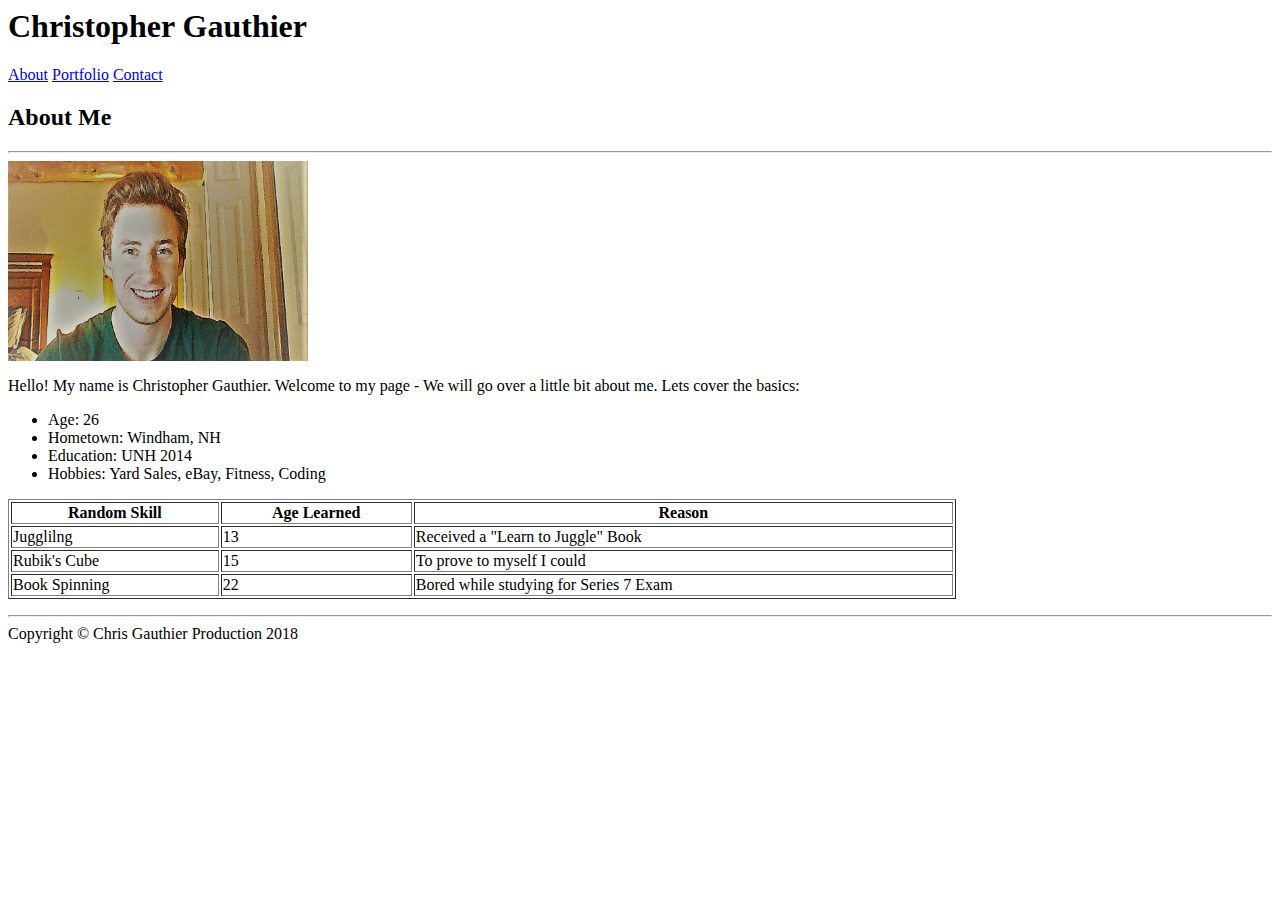
==== index.html @ 76ea5ece "uploading contact page for HW1" ====
<!DOCTYPE <!DOCTYPE html>
<html>

<head>
    <meta charset="utf-8" />
    <meta http-equiv="X-UA-Compatible" content="IE=edge">
    <title>Chris's Portfolio</title>
    <meta name="viewport" content="width=device-width, initial-scale=1">
    <link rel="stylesheet" type="text/css" media="screen" href="main.css" />
    <script src="main.js"></script>
</head>

<body>
    <header>
        <h1>Christopher Gauthier</h1>
        <a href="#news">About</a>
        <a href="#contact">Portfolio</a>
        <a href="#about">Contact</a>
    </header>

    <div>
        <h2>About Me</h2>
        <hr>
        <img src="assets/images/MyFace.jpg" width="300" height="200">

        <p>Hello! My name is Christopher Gauthier. Welcome to my page - We will go over a little bit about me. Lets cover
            the basics:
            <ul>
                <li>Age: 26</li>
                <li>Hometown: Windham, NH</li>
                <li>Education: UNH 2014</li>
                <li>Hobbies: Yard Sales, eBay, Fitness, Coding</li>
            </ul>
        </p>
        <p>
            <table style="width:75%" border="1px solid black">
                <tr>
                    <th>Random Skill</th>
                    <th>Age Learned</th>
                    <th>Reason</th>
                </tr>
                <tr>
                    <td>Jugglilng</td>
                    <td>13</td>
                    <td>Received a "Learn to Juggle" Book</td>
                </tr>
                <tr>
                    <td>Rubik's Cube</td>
                    <td>15</td>
                    <td>To prove to myself I could</td>
                </tr>
                <tr>
                    <td>Book Spinning</td>
                    <td>22</td>
                    <td>Bored while studying for Series 7 Exam</td>
                </tr>
            </table>
        </p>

    </div>
    <hr>
<footer>Copyright © Chris Gauthier Production 2018</footer>

</body>

</html>
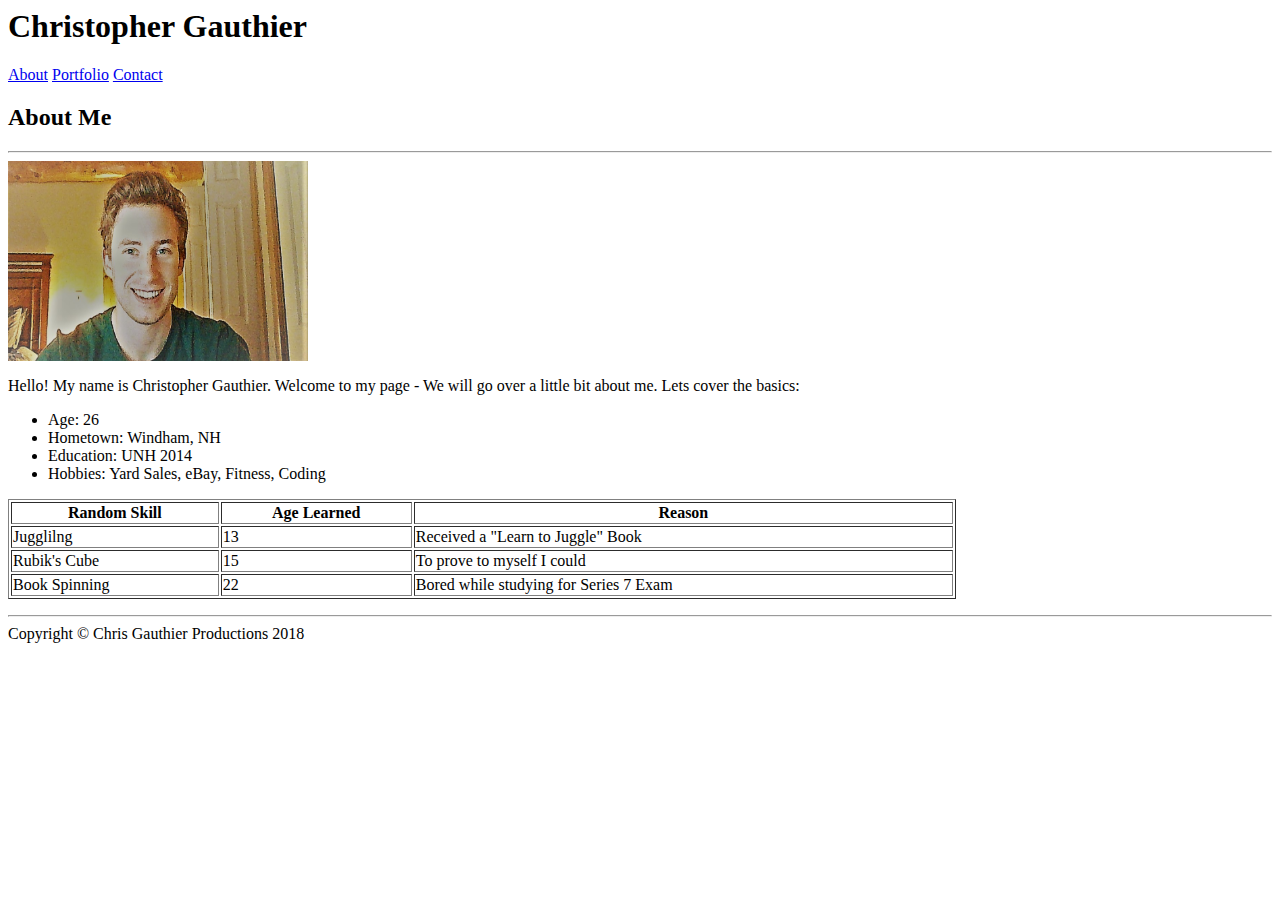
==== commit 1ab7cabb: "uploading images for portfolio page" ====
--- a/index.html
+++ b/index.html
@@ -4,7 +4,7 @@
 <head>
     <meta charset="utf-8" />
     <meta http-equiv="X-UA-Compatible" content="IE=edge">
-    <title>Chris's Portfolio</title>
+    <title>About Me</title>
     <meta name="viewport" content="width=device-width, initial-scale=1">
     <link rel="stylesheet" type="text/css" media="screen" href="main.css" />
     <script src="main.js"></script>
@@ -59,7 +59,7 @@
 
     </div>
     <hr>
-<footer>Copyright © Chris Gauthier Production 2018</footer>
+<footer>Copyright © Chris Gauthier Productions 2018</footer>
 
 </body>
 
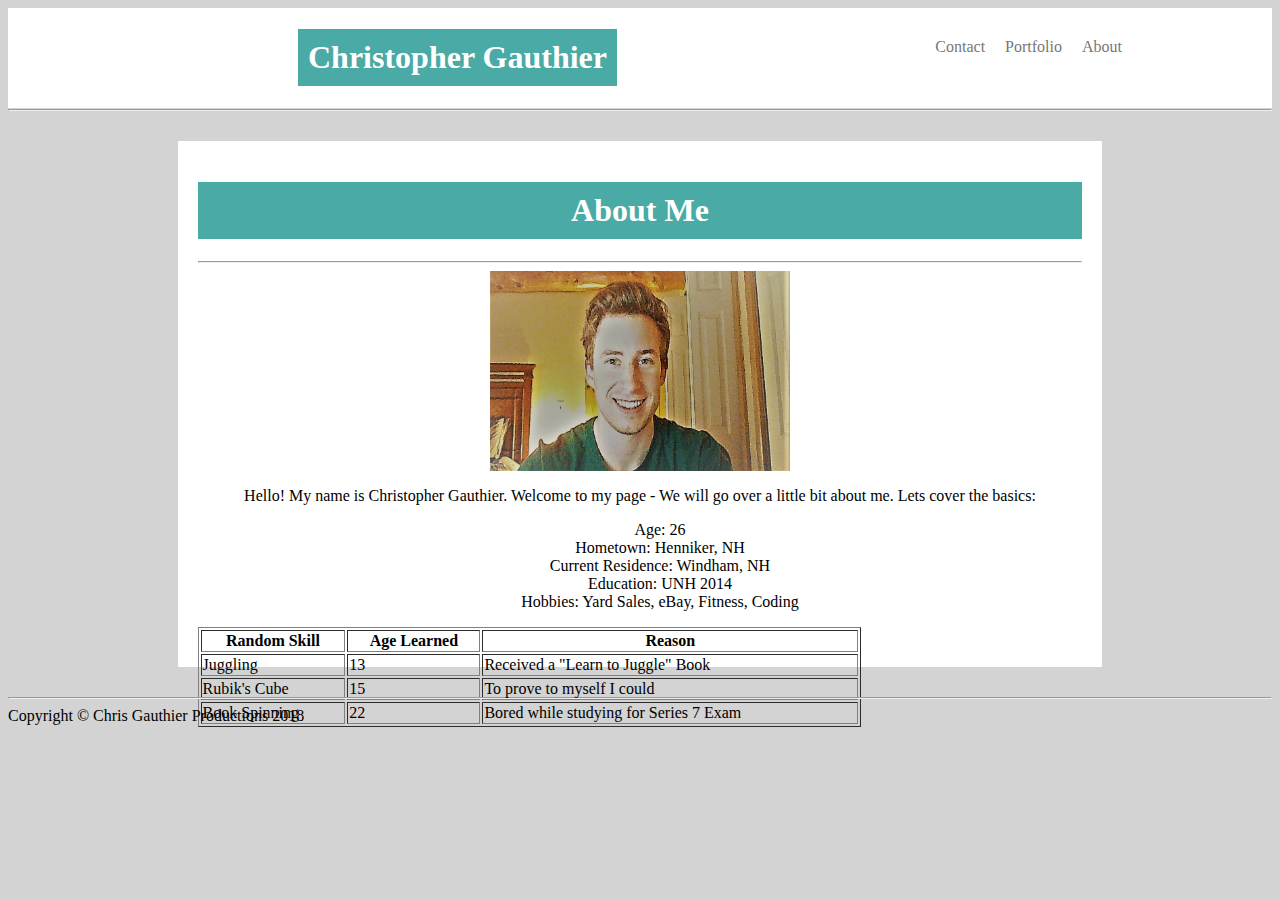
==== commit 0fcc5a7c: "changes to index and css" ====
--- a/index.html
+++ b/index.html
@@ -6,28 +6,34 @@
     <meta http-equiv="X-UA-Compatible" content="IE=edge">
     <title>About Me</title>
     <meta name="viewport" content="width=device-width, initial-scale=1">
-    <link rel="stylesheet" type="text/css" media="screen" href="main.css" />
+    <link rel="stylesheet" type="text/css" media="screen" href="assets/css/style.css" />
     <script src="main.js"></script>
 </head>
 
 <body>
     <header>
-        <h1>Christopher Gauthier</h1>
-        <a href="#news">About</a>
-        <a href="#contact">Portfolio</a>
-        <a href="#about">Contact</a>
+    <ul>
+        <li class="name"><h1>Christopher Gauthier</h1></li>
+        <li class="about"><a href="#about">About</a></li>
+        <li class="portfolio"><a href="#portfolio">Portfolio</a></li>
+        <li class="contact"><a href="#contact">Contact</a></li>
+    </ul>
     </header>
+    <hr>
 
-    <div>
-        <h2>About Me</h2>
+    <div class="main">
+            <div class="div1">
+                <h1 class="me">About Me</h1>
+            </div>    
         <hr>
-        <img src="assets/images/MyFace.jpg" width="300" height="200">
+        <img src="assets/images/MyFace.jpg" width="300" height="200" id="myface">
 
         <p>Hello! My name is Christopher Gauthier. Welcome to my page - We will go over a little bit about me. Lets cover
             the basics:
             <ul>
                 <li>Age: 26</li>
-                <li>Hometown: Windham, NH</li>
+                <li>Hometown: Henniker, NH</li>
+                <li>Current Residence: Windham, NH</li>
                 <li>Education: UNH 2014</li>
                 <li>Hobbies: Yard Sales, eBay, Fitness, Coding</li>
             </ul>
@@ -40,7 +46,7 @@
                     <th>Reason</th>
                 </tr>
                 <tr>
-                    <td>Jugglilng</td>
+                    <td>Juggling</td>
                     <td>13</td>
                     <td>Received a "Learn to Juggle" Book</td>
                 </tr>
@@ -59,7 +65,7 @@
 
     </div>
     <hr>
-<footer>Copyright © Chris Gauthier Productions 2018</footer>
+<footer class="foot1">Copyright © Chris Gauthier Productions 2018</footer>
 
 </body>
 
--- a/assets/css/style.css
+++ b/assets/css/style.css
@@ -0,0 +1,66 @@
+header{
+    font-family: Georgia, 'Times New Roman', Times, serif;
+    margin-bottom: -15px;
+    background-color: #ffffff;
+    
+}
+ul{
+    list-style: none; /*get rid of bullet points on list */
+}
+
+ul:after{   /* clear some space after top list that is my nav bar */
+    content: "";
+    display: block;
+    clear:both;
+}
+li.name{
+    float: left;
+    margin-left: 250px;
+}
+h1{
+    background-color: #4aaaa5;
+    padding: 10px;
+    color: #ffffff;
+}
+li.about{
+    float: right;
+    margin-right: 150px;
+    margin-left: 20px;
+    margin-top: 30px;
+    
+}
+li.portfolio{
+    float:right;
+    margin-left: 20px;
+    margin-top: 30px;
+}
+li.contact{
+    float:right;
+    margin-top: 30px;
+}
+a:link{
+    color: #777777;
+    text-decoration: none; /*remove underlines from links in navbar */
+}
+div.main{
+    background-color: #ffffff;
+    padding: 20px;
+    width: 70%;
+    height: 55%;
+    text-align: center;
+    margin: 30px auto;
+}
+body{
+    background-color:lightgray;
+}
+#me{
+    float: left;
+    padding-left: 15px;
+    color: #4aaaa5;
+}
+.div1:after{
+    content: "";
+    display: block;
+    clear:both;
+
+}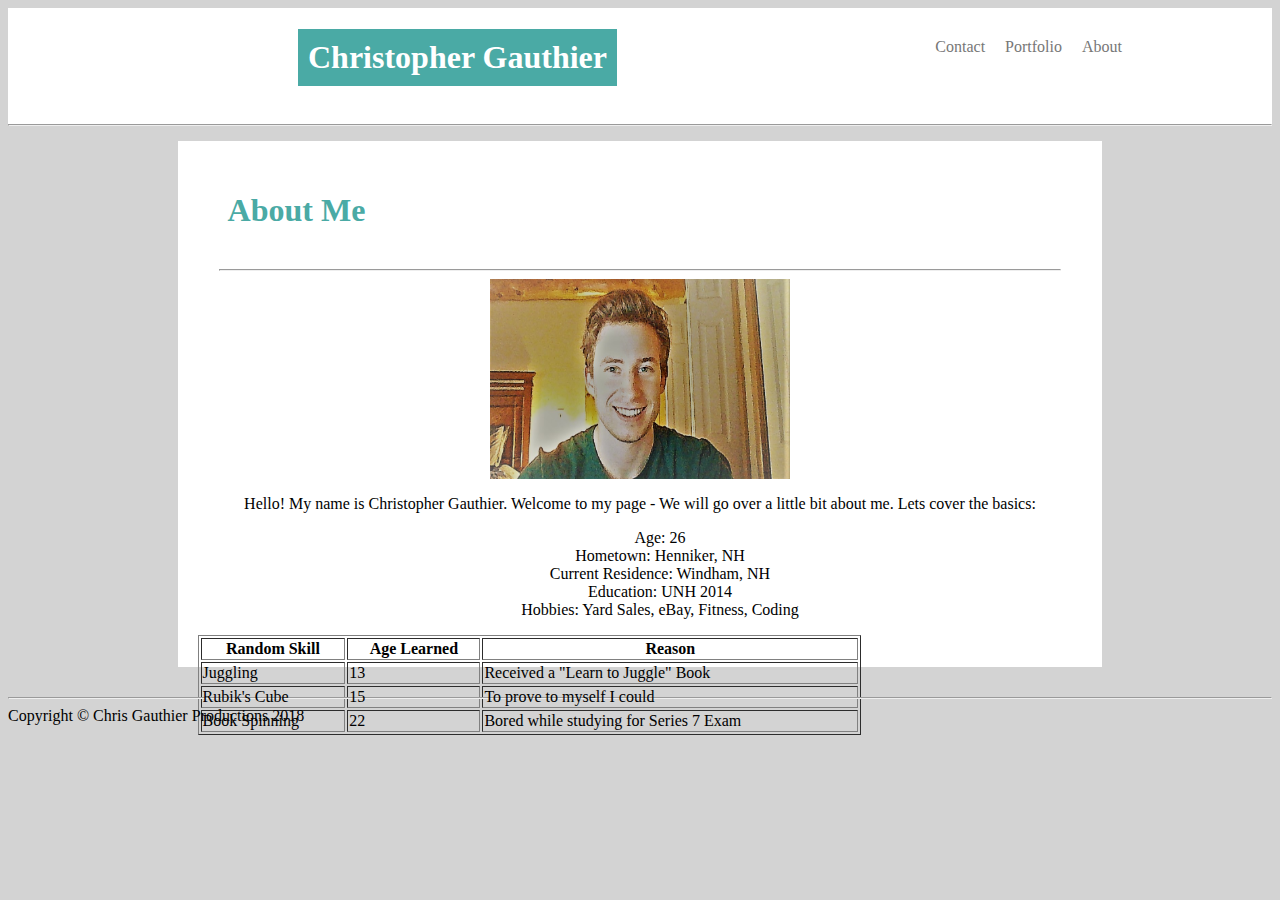
==== commit 4587f0c9: "updates to css & index" ====
--- a/index.html
+++ b/index.html
@@ -18,15 +18,18 @@
         <li class="portfolio"><a href="#portfolio">Portfolio</a></li>
         <li class="contact"><a href="#contact">Contact</a></li>
     </ul>
+    <hr>
     </header>
-    <hr>
+   
 
     <div class="main">
             <div class="div1">
-                <h1 class="me">About Me</h1>
+                <h1 id="me">About Me</h1>
             </div>    
-        <hr>
-        <img src="assets/images/MyFace.jpg" width="300" height="200" id="myface">
+    
+    <hr class="aboutme">
+        
+    <img src="assets/images/MyFace.jpg" width="300" height="200" id="myface">
 
         <p>Hello! My name is Christopher Gauthier. Welcome to my page - We will go over a little bit about me. Lets cover
             the basics:
--- a/assets/css/style.css
+++ b/assets/css/style.css
@@ -53,14 +53,18 @@
 body{
     background-color:lightgray;
 }
-#me{
+
+h1#me{
     float: left;
-    padding-left: 15px;
+    padding-left: 30px;
     color: #4aaaa5;
+    background-color: #ffffff;
 }
 .div1:after{
     content: "";
     display: block;
     clear:both;
-
+}
+hr.aboutme{
+    width: 95%;
 }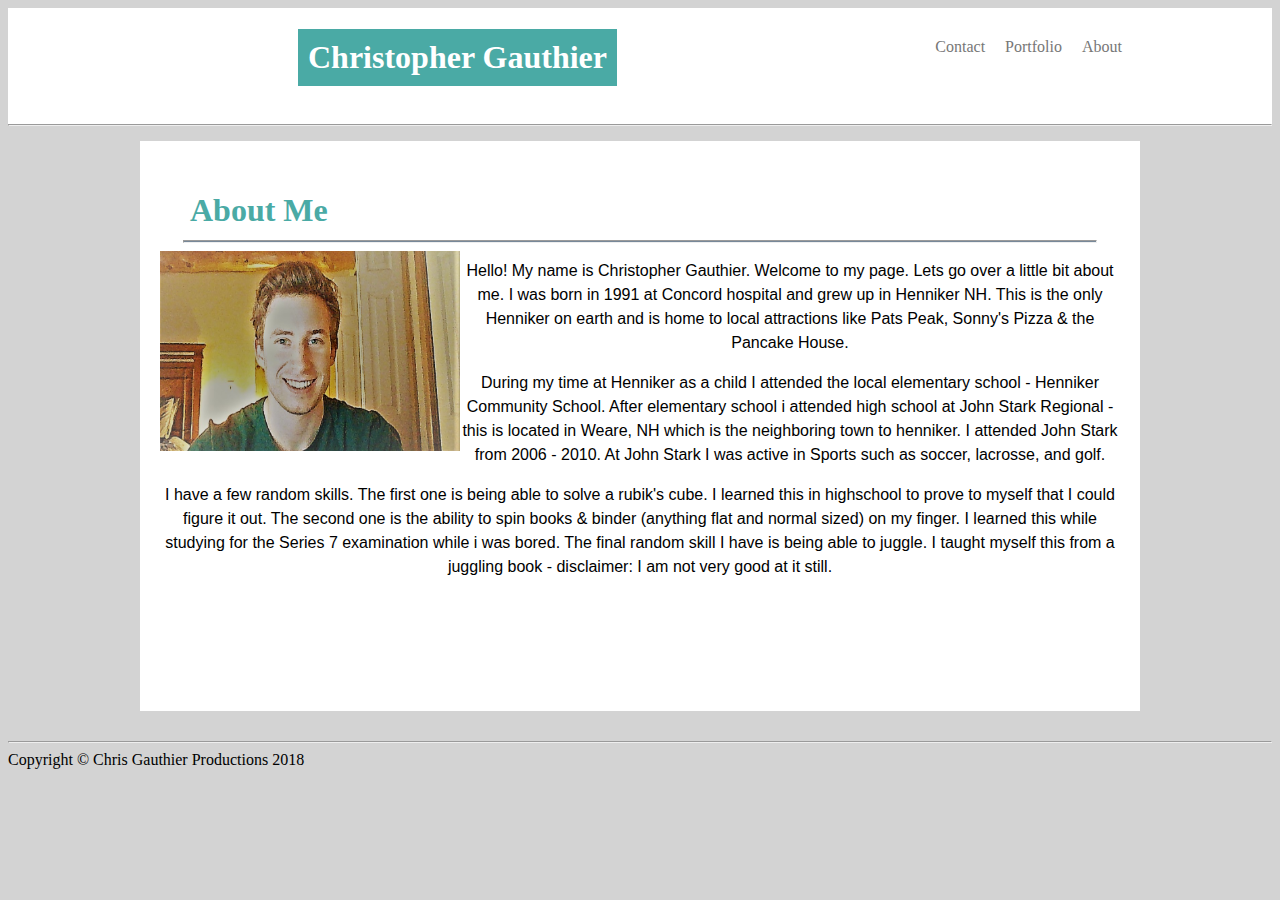
==== commit 11beb474: "changes to index and css" ====
--- a/index.html
+++ b/index.html
@@ -12,63 +12,57 @@
 
 <body>
     <header>
-    <ul>
-        <li class="name"><h1>Christopher Gauthier</h1></li>
-        <li class="about"><a href="#about">About</a></li>
-        <li class="portfolio"><a href="#portfolio">Portfolio</a></li>
-        <li class="contact"><a href="#contact">Contact</a></li>
-    </ul>
-    <hr>
+        <ul>
+            <li class="name">
+                <h1>Christopher Gauthier</h1>
+            </li>
+            <li class="about"><a href="#about">About</a></li>
+            <li class="portfolio"><a href="#portfolio">Portfolio</a></li>
+            <li class="contact"><a href="#contact">Contact</a></li>
+        </ul>
+        <hr>
     </header>
-   
+
 
     <div class="main">
-            <div class="div1">
-                <h1 id="me">About Me</h1>
-            </div>    
-    
-    <hr class="aboutme">
         
-    <img src="assets/images/MyFace.jpg" width="300" height="200" id="myface">
+        <div class="div1">
+            <h1 id="me">About Me</h1>
+        </div>
 
-        <p>Hello! My name is Christopher Gauthier. Welcome to my page - We will go over a little bit about me. Lets cover
-            the basics:
-            <ul>
-                <li>Age: 26</li>
-                <li>Hometown: Henniker, NH</li>
-                <li>Current Residence: Windham, NH</li>
-                <li>Education: UNH 2014</li>
-                <li>Hobbies: Yard Sales, eBay, Fitness, Coding</li>
-            </ul>
+        <hr class="aboutme">
+
+
+        <img src="assets/images/MyFace.jpg" width="300" height="200" id="myface">
+
+        <p>
+            Hello! My name is Christopher Gauthier. Welcome to my page. Lets go over a little bit about me.
+            I was born in 1991 at Concord hospital and grew up in Henniker NH. This is the only Henniker on earth and
+            is home to local attractions
+            like Pats Peak, Sonny's Pizza & the Pancake House.
         </p>
+
         <p>
-            <table style="width:75%" border="1px solid black">
-                <tr>
-                    <th>Random Skill</th>
-                    <th>Age Learned</th>
-                    <th>Reason</th>
-                </tr>
-                <tr>
-                    <td>Juggling</td>
-                    <td>13</td>
-                    <td>Received a "Learn to Juggle" Book</td>
-                </tr>
-                <tr>
-                    <td>Rubik's Cube</td>
-                    <td>15</td>
-                    <td>To prove to myself I could</td>
-                </tr>
-                <tr>
-                    <td>Book Spinning</td>
-                    <td>22</td>
-                    <td>Bored while studying for Series 7 Exam</td>
-                </tr>
-            </table>
+            During my time at Henniker as a child I attended the local elementary school - Henniker Community School.
+            After elementary school i attended
+            high school at John Stark Regional - this is located in Weare, NH which is the neighboring town to
+            henniker. I attended John Stark from 2006 - 2010.
+            At John Stark I was active in Sports such as soccer, lacrosse, and golf.
         </p>
+
+        <p>
+            I have a few random skills. The first one is being able to solve a rubik's cube. I learned this in
+            highschool to prove to myself that I could figure it out.
+            The second one is the ability to spin books & binder (anything flat and normal sized) on my finger. I
+            learned this while studying for the Series 7 examination while i was bored.
+            The final random skill I have is being able to juggle. I taught myself this from a juggling book -
+            disclaimer: I am not very good at it still.
+        </p>
+
 
     </div>
     <hr>
-<footer class="foot1">Copyright © Chris Gauthier Productions 2018</footer>
+    <footer class="foot1">Copyright © Chris Gauthier Productions 2018</footer>
 
 </body>
 
--- a/assets/css/style.css
+++ b/assets/css/style.css
@@ -45,10 +45,12 @@
 div.main{
     background-color: #ffffff;
     padding: 20px;
-    width: 70%;
-    height: 55%;
+    width: 960px;
+    height: 60%;
     text-align: center;
     margin: 30px auto;
+    font-family: 'Arial', 'Helvetica Neue', Helvetica, sans-serif;
+
 }
 body{
     background-color:lightgray;
@@ -59,6 +61,8 @@
     padding-left: 30px;
     color: #4aaaa5;
     background-color: #ffffff;
+    margin-bottom: -7px;
+    font-family: Georgia, 'Times New Roman', Times, serif;
 }
 .div1:after{
     content: "";
@@ -67,4 +71,13 @@
 }
 hr.aboutme{
     width: 95%;
+    height: 1px;
+    background-color: lightslategray;
+    color:lightslategray;
+}
+img#myface{
+    float:left;
+}
+p{
+    line-height: 150%;
 }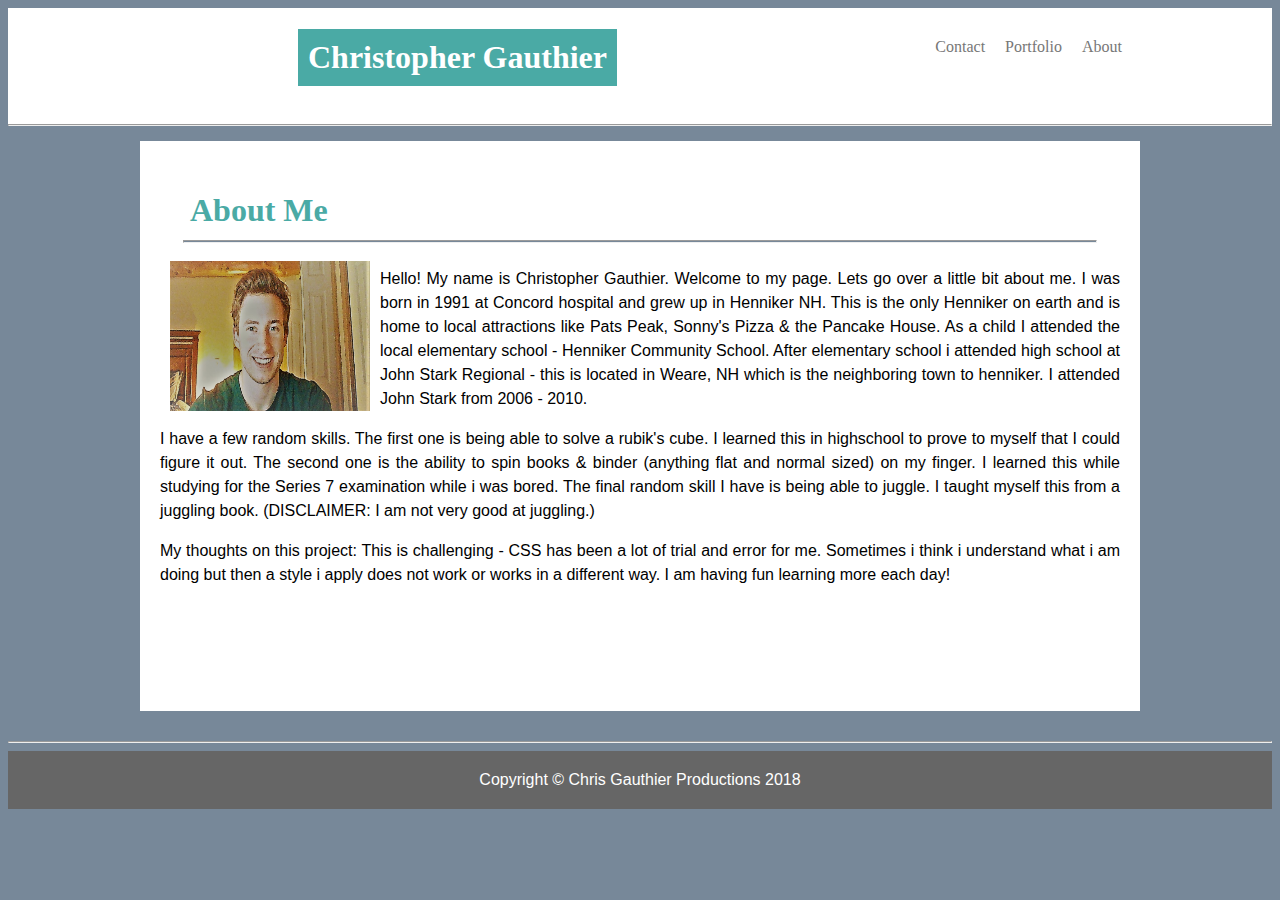
==== commit be3cbf24: "resolving duplicate files from when i worked on HW at work" ====
--- a/index.html
+++ b/index.html
@@ -25,38 +25,43 @@
 
 
     <div class="main">
-        
+
         <div class="div1">
             <h1 id="me">About Me</h1>
         </div>
 
         <hr class="aboutme">
 
+        <div class="wrap1">
+            <img src="assets/images/MyFace.jpg" width="200" height="150" id="myface">
 
-        <img src="assets/images/MyFace.jpg" width="300" height="200" id="myface">
+            <p>
+                Hello! My name is Christopher Gauthier. Welcome to my page. Lets go over a little bit about me.
+                I was born in 1991 at Concord hospital and grew up in Henniker NH. This is the only Henniker on earth
+                and
+                is home to local attractions
+                like Pats Peak, Sonny's Pizza & the Pancake House. As a child I attended the local elementary school -
+                Henniker Community School.
+                After elementary school i attended
+                high school at John Stark Regional - this is located in Weare, NH which is the neighboring town to
+                henniker. I attended John Stark from 2006 - 2010.
+            </p>
+        </div>
 
-        <p>
-            Hello! My name is Christopher Gauthier. Welcome to my page. Lets go over a little bit about me.
-            I was born in 1991 at Concord hospital and grew up in Henniker NH. This is the only Henniker on earth and
-            is home to local attractions
-            like Pats Peak, Sonny's Pizza & the Pancake House.
-        </p>
-
-        <p>
-            During my time at Henniker as a child I attended the local elementary school - Henniker Community School.
-            After elementary school i attended
-            high school at John Stark Regional - this is located in Weare, NH which is the neighboring town to
-            henniker. I attended John Stark from 2006 - 2010.
-            At John Stark I was active in Sports such as soccer, lacrosse, and golf.
-        </p>
 
         <p>
             I have a few random skills. The first one is being able to solve a rubik's cube. I learned this in
             highschool to prove to myself that I could figure it out.
             The second one is the ability to spin books & binder (anything flat and normal sized) on my finger. I
             learned this while studying for the Series 7 examination while i was bored.
-            The final random skill I have is being able to juggle. I taught myself this from a juggling book -
-            disclaimer: I am not very good at it still.
+            The final random skill I have is being able to juggle. I taught myself this from a juggling book.
+            (DISCLAIMER: I am not very good at juggling.)
+        </p>
+
+        <p>
+            My thoughts on this project: This is challenging - CSS has been a lot of trial and error for me. Sometimes
+            i think i understand what i am doing
+            but then a style i apply does not work or works in a different way. I am having fun learning more each day!
         </p>
 
 
--- a/assets/css/style.css
+++ b/assets/css/style.css
@@ -42,6 +42,9 @@
     color: #777777;
     text-decoration: none; /*remove underlines from links in navbar */
 }
+a:hover{ /* Make links turn teal color when you hover mouse over them */
+    color: teal;
+}
 div.main{
     background-color: #ffffff;
     padding: 20px;
@@ -53,7 +56,8 @@
 
 }
 body{
-    background-color:lightgray;
+     background-image: url(../images/portfolio3.jpg);
+    background: lightslategrey;
 }
 
 h1#me{
@@ -76,8 +80,24 @@
     color:lightslategray;
 }
 img#myface{
-    float:left;
+    float:left; 
+    margin: 10px;   
+}
+.wrap1{ /*putting the image and first paragraph on same float */
+    float: left;
+    inline-size: block;
+    display: inline;
+    
 }
 p{
     line-height: 150%;
-}+    text-align: justify;    
+}
+footer{
+    text-align: center;
+    background-color: #666666;
+    font-family: Arial, Helvetica, sans-serif;
+    color: #ffffff;
+    padding: 20px;
+}
+
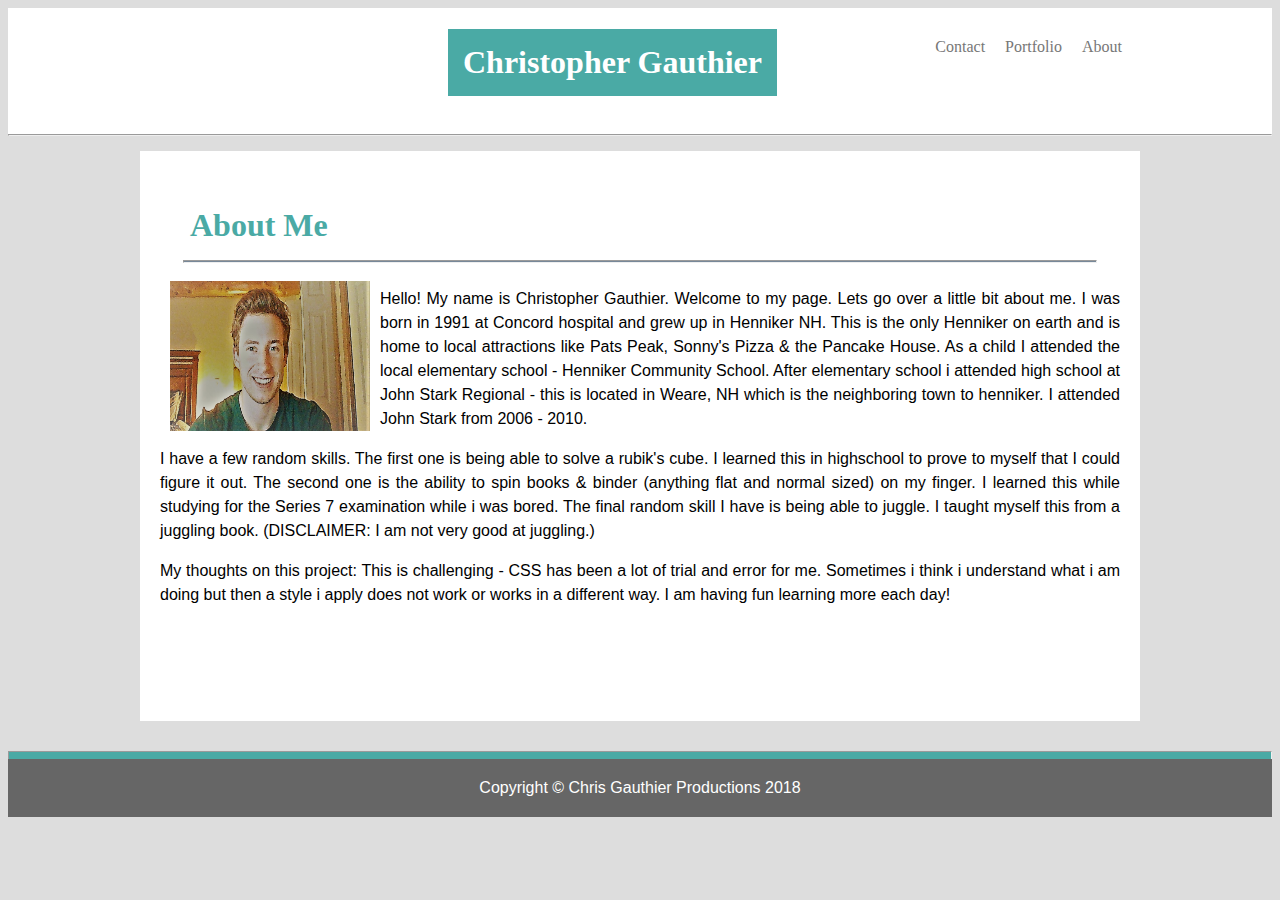
==== commit 8c5947bf: "updating hw" ====
--- a/index.html
+++ b/index.html
@@ -66,7 +66,7 @@
 
 
     </div>
-    <hr>
+    <hr class="greenhr">
     <footer class="foot1">Copyright © Chris Gauthier Productions 2018</footer>
 
 </body>
--- a/assets/css/style.css
+++ b/assets/css/style.css
@@ -15,11 +15,11 @@
 }
 li.name{
     float: left;
-    margin-left: 250px;
+    margin-left: 400px;
 }
 h1{
     background-color: #4aaaa5;
-    padding: 10px;
+    padding: 15px;
     color: #ffffff;
 }
 li.about{
@@ -57,7 +57,7 @@
 }
 body{
      background-image: url(../images/portfolio3.jpg);
-    background: lightslategrey;
+    background: #dddddd;
 }
 
 h1#me{
@@ -78,6 +78,7 @@
     height: 1px;
     background-color: lightslategray;
     color:lightslategray;
+
 }
 img#myface{
     float:left; 
@@ -100,4 +101,10 @@
     color: #ffffff;
     padding: 20px;
 }
+.greenhr{
+    height: 7px;
+    background-color: #4aaaa5;
+    margin-bottom: -1px;
+}
 
+
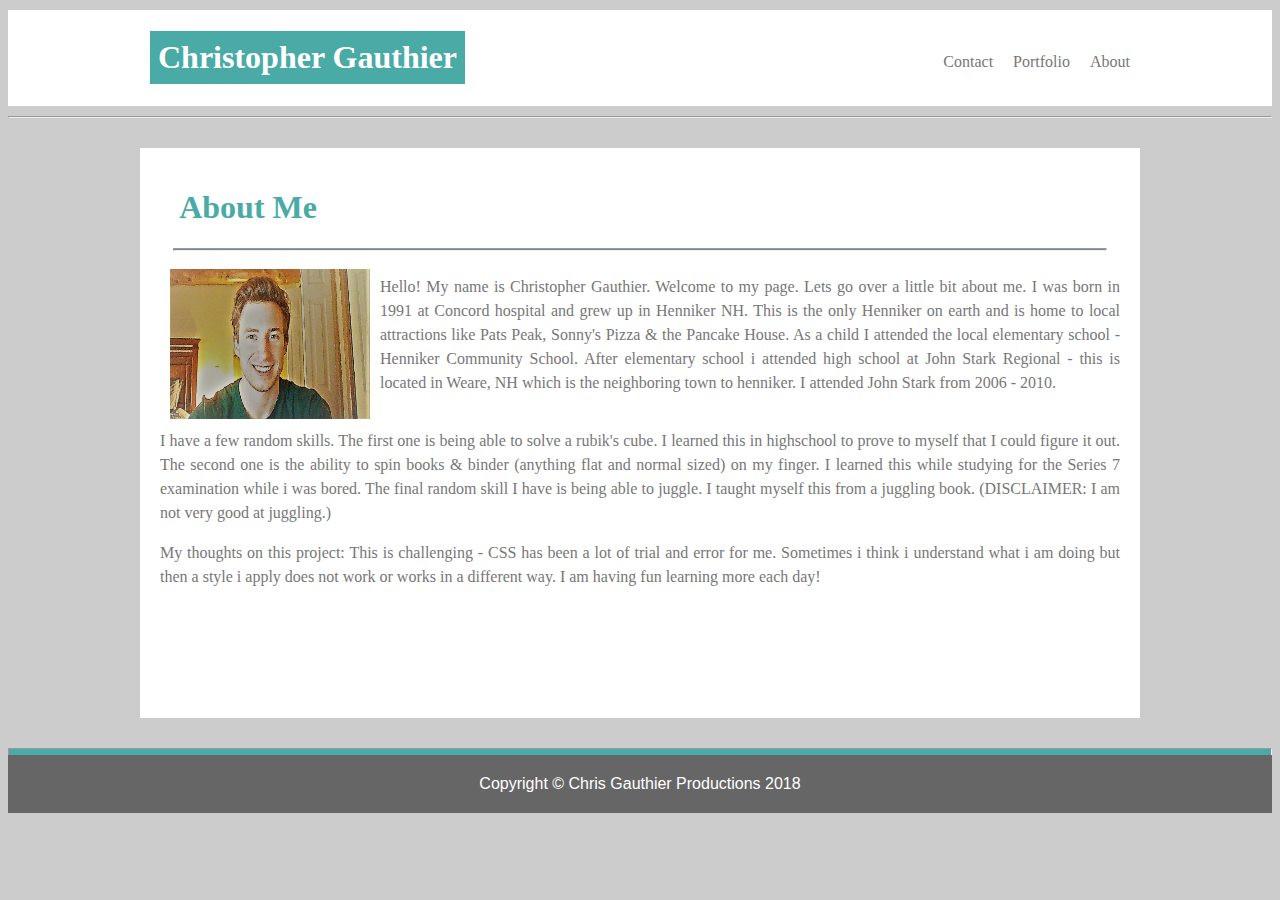
==== commit 30c5db4c: "reworking all the CSS" ====
--- a/index.html
+++ b/index.html
@@ -12,22 +12,20 @@
 
 <body>
     <header>
-        <ul>
-            <li class="name">
-                <h1>Christopher Gauthier</h1>
-            </li>
-            <li class="about"><a href="#about">About</a></li>
-            <li class="portfolio"><a href="#portfolio">Portfolio</a></li>
-            <li class="contact"><a href="#contact">Contact</a></li>
-        </ul>
-        <hr>
+        <div class="nav">
+            <h1>Christopher Gauthier</h1>
+            <a href="index.html" id="about">About</a>
+            <a href="portfolio.html">Portfolio</a>
+            <a href="contact.html">Contact</a>
+        </div>    
     </header>
+    <hr>
 
 
     <div class="main">
 
         <div class="div1">
-            <h1 id="me">About Me</h1>
+            <h1 class="header2">About Me</h1>
         </div>
 
         <hr class="aboutme">
--- a/assets/css/style.css
+++ b/assets/css/style.css
@@ -1,84 +1,89 @@
-header{
-    font-family: Georgia, 'Times New Roman', Times, serif;
-    margin-bottom: -15px;
+body{ /*sets body background to gray */
+    background-color: #cccccc;
+}
+.nav{ /*sets header section in div "nav" width & margin */
+    width: 980px;
+    margin: 10px auto;  
+}
+header{ /* sets background color of header section to white */
     background-color: #ffffff;
-    
 }
-ul{
-    list-style: none; /*get rid of bullet points on list */
+footer{
+    text-align: center;
+    background-color: #666666;
+    font-family: Arial, Helvetica, sans-serif;
+    color: #ffffff;
+    padding: 20px;
 }
 
-ul:after{   /* clear some space after top list that is my nav bar */
-    content: "";
-    display: block;
-    clear:both;
+
+.nav h1{ /* sets h1 tag with my name to green, floats it left, color white */
+    float:left;
+    font-family: Georgia, 'Times New Roman', Times, serif;
+    background-color: #4aaaa5;
+    color: #ffffff;
+    padding: 8px;    
 }
-li.name{
-    float: left;
-    margin-left: 400px;
+
+.nav a{ /* floats the links to the right and defines their spacing */
+    text-decoration: none;
+    float: right;
+    margin-left: 20px;
+    margin-top: 43px;
+    color: #777777;
+    text-align: center;
 }
-h1{
-    background-color: #4aaaa5;
-    padding: 15px;
-    color: #ffffff;
+a:hover{ /* when you hover over links, this makes them turn teal */
+    color:teal;
 }
-li.about{
-    float: right;
-    margin-right: 150px;
-    margin-left: 20px;
-    margin-top: 30px;
-    
-}
-li.portfolio{
-    float:right;
-    margin-left: 20px;
-    margin-top: 30px;
-}
-li.contact{
-    float:right;
-    margin-top: 30px;
-}
+
 a:link{
     color: #777777;
     text-decoration: none; /*remove underlines from links in navbar */
 }
-a:hover{ /* Make links turn teal color when you hover mouse over them */
-    color: teal;
-}
-div.main{
-    background-color: #ffffff;
-    padding: 20px;
-    width: 960px;
-    height: 60%;
-    text-align: center;
-    margin: 30px auto;
-    font-family: 'Arial', 'Helvetica Neue', Helvetica, sans-serif;
 
-}
-body{
-     background-image: url(../images/portfolio3.jpg);
-    background: #dddddd;
+.nav:after{ /* clears the float after nav div (navbar) */
+    content: "";
+    display: block;
+    clear: both;
 }
 
-h1#me{
+.main{ /* sets format for main div - primary "white page" section of each page */
+    width:960px;
+    height: 60%;
+    margin: 30px auto;
+    background: #ffffff;
+    padding: 20px;
+    font-family: Georgia, 'Times New Roman', Times, serif;
+    color: #777777;   
+}
+
+
+h1#me{ /* floats my name in index to the left and styles it */
     float: left;
     padding-left: 30px;
     color: #4aaaa5;
     background-color: #ffffff;
     margin-bottom: -7px;
     font-family: Georgia, 'Times New Roman', Times, serif;
+    margin-left: -10px;
 }
-.div1:after{
+.div1:after{ /* clears float */
     content: "";
     display: block;
     clear:both;
 }
-hr.aboutme{
-    width: 95%;
+hr.aboutme{ /* styles horizontal rule after main div heading */
+    width: 97%;
     height: 1px;
     background-color: lightslategray;
     color:lightslategray;
+}
 
+.main h1{ /* styles main div header */
+    padding-left: 2%;
+    color: #4aaaa5;
+    font-family: Georgia, 'Times New Roman', Times, serif;
 }
 img#myface{
     float:left; 
@@ -94,17 +99,85 @@
     line-height: 150%;
     text-align: justify;    
 }
-footer{
-    text-align: center;
-    background-color: #666666;
-    font-family: Arial, Helvetica, sans-serif;
-    color: #ffffff;
-    padding: 20px;
-}
+
 .greenhr{
     height: 7px;
     background-color: #4aaaa5;
-    margin-bottom: -1px;
+    margin-bottom: -2px;
+}
+li{
+    margin-bottom: -25px;
+}
+.tophr{
+    margin-top: -15px;
+}
+.pics{
+    width:40%;
+    height: 75%;
+    margin: 30px auto;
+    background: #ffffff;
+    padding: 20px;
+    font-family: Georgia, 'Times New Roman', Times, serif;
+    color: #777777;
+    position: relative;  
 }
 
 
+.pics #hr1{
+    width: 97%;
+    height: 1px;
+    background-color: lightslategray;
+    color:lightslategray;
+}
+.pics img{
+    height: 150px;
+    width: 200px;
+}
+.pics #topright{
+    position: absolute;
+    top: 20%;
+    right: 40%;
+}
+.pics #topleft{
+    position: absolute;
+    top: 20%;
+    left: 15%;
+}
+.pics #midleft{
+    position: absolute;
+    top: 40%;
+    left: 15%;
+}
+.pics #midright{
+    position: absolute;
+    top: 40%;
+    right: 30%;
+}
+.pics #bottom{
+    position: absolute;
+    top: 60%;
+    left: 15%;
+}
+
+
+
+form .msg{ /* making message box taller and wider */
+    height:150px;
+    width: 97%;
+}
+form .name, .email{ /* making input for name & email wider */
+    width: 97%;
+}
+
+.main form{
+    padding-left: 2%;
+}
+.main #hr1{
+    width: 97%;
+    height: 1px;
+    background-color: lightslategray;
+    color:lightslategray;
+}
+form placeholder{
+    position: absolute;
+}
